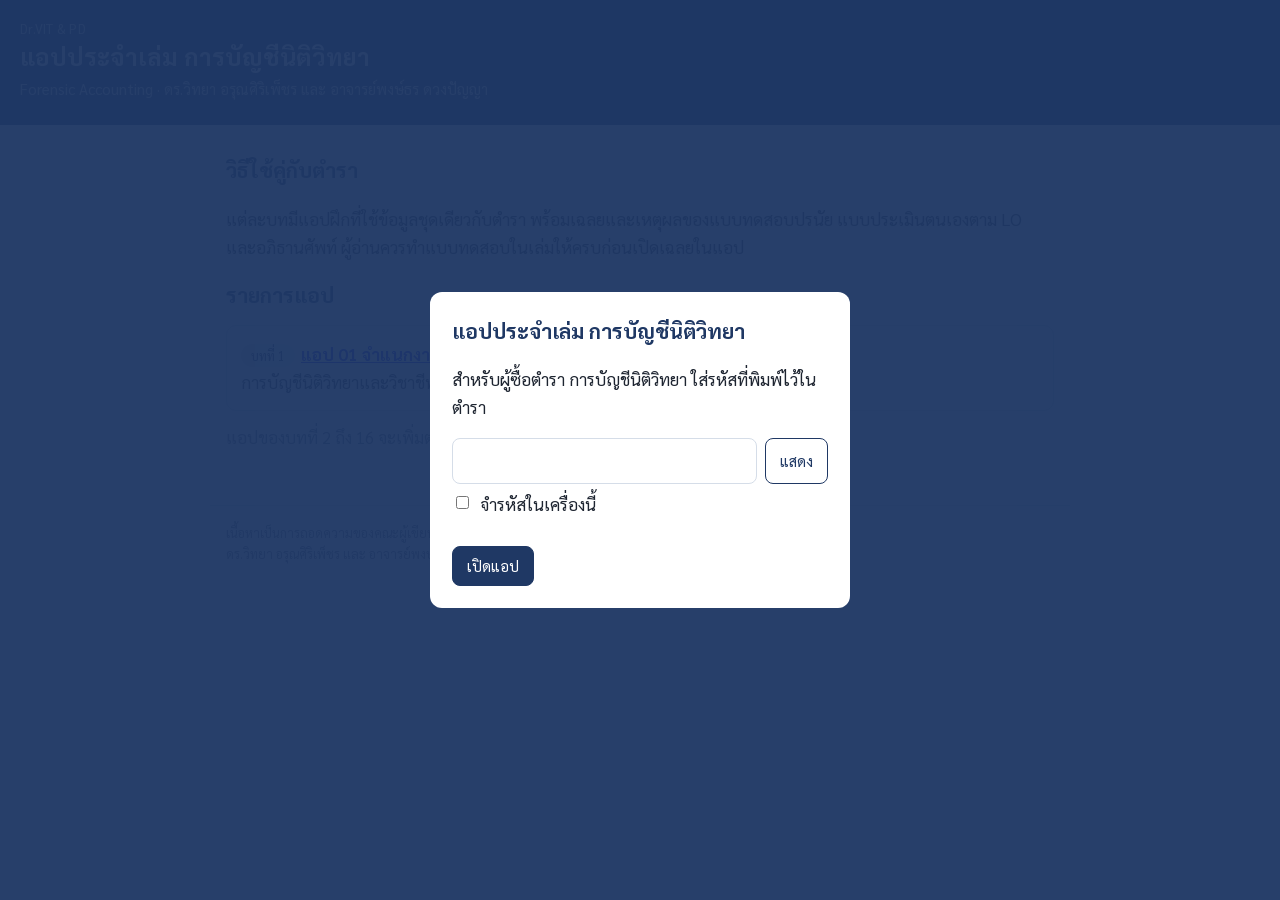
==== docs/index.html @ 36ee2bac "แอปประจำเล่ม: หน้าแรกและแอป 01 จำแนกงานนิติวิทยา (ต้นแบบ v0.1) Co-Authored-By: Claude Opus 5.5 <nore" ====
<!DOCTYPE html><html lang="th"><head><meta charset="utf-8"><meta name="viewport" content="width=device-width,initial-scale=1">
<title>แอปประจำเล่ม การบัญชีนิติวิทยา</title>
<link href="https://fonts.googleapis.com/css2?family=Sarabun:wght@400;600;700&display=swap" rel="stylesheet"><style>
:root{--navy:#1F3864;--bg:#F2F7FB;--b1:#E3E9F1;--g:#EAF3EC;--gL:#3C8A4E;--o:#FBF3E7;--oL:#C8932B;--r:#F6EFE9;--rL:#B5655A;--ink:#1d2430;--mut:#5b6575;--line:#d5dde8}
*{box-sizing:border-box}html,body{margin:0}
body{font-family:Sarabun,system-ui,sans-serif;font-size:17px;line-height:1.65;color:var(--ink);background:#fff}
header{background:var(--navy);color:#fff;padding:18px 20px 0}
header .k{font-size:13px;opacity:.85;letter-spacing:.02em}
header h1{margin:2px 0 4px;font-size:24px;line-height:1.3}
header p{margin:0 0 12px;font-size:15px;opacity:.9}
nav{display:flex;gap:4px;overflow-x:auto;scrollbar-width:none}
nav::-webkit-scrollbar{display:none}
nav button{flex:0 0 auto;font:inherit;font-size:15px;border:0;background:transparent;color:#cdd8ea;padding:10px 14px;border-radius:8px 8px 0 0;cursor:pointer;white-space:nowrap}
nav button[aria-selected=true]{background:#fff;color:var(--navy);font-weight:700}
main{max-width:860px;margin:0 auto;padding:20px 16px 40px}
h2{color:var(--navy);font-size:21px;margin:8px 0 6px}
h3{color:var(--navy);font-size:18px;margin:18px 0 6px}
.lead{color:var(--mut);margin:0 0 14px}
.box{border-left:4px solid var(--navy);background:var(--bg);padding:12px 14px;border-radius:6px;margin:12px 0}
.box.g{border-color:var(--gL);background:var(--g)}.box.o{border-color:var(--oL);background:var(--o)}.box.r{border-color:var(--rL);background:var(--r)}
.card{border:1px solid var(--line);border-radius:10px;padding:14px;margin:12px 0;background:#fff}
.tag{display:inline-block;font-size:13px;background:var(--b1);color:var(--navy);border-radius:999px;padding:1px 10px;margin-right:6px}
.q{font-weight:600;margin:10px 0 6px}
.row{display:flex;flex-wrap:wrap;gap:8px}
.btn{font:inherit;font-size:15px;border:1px solid var(--navy);background:#fff;color:var(--navy);padding:7px 14px;border-radius:8px;cursor:pointer}
.btn.on{background:var(--navy);color:#fff}
.btn.p{background:var(--navy);color:#fff}
.btn:disabled{opacity:.55;cursor:default}.btn.on:disabled{opacity:.9}
.opt:disabled{opacity:1;color:inherit;cursor:default}
.opt{display:block;width:100%;text-align:left;font:inherit;border:1px solid var(--line);background:#fff;border-radius:8px;padding:9px 12px;margin:6px 0;cursor:pointer}
.opt.ok{border-color:var(--gL);background:var(--g)}.opt.no{border-color:var(--rL);background:var(--r)}
.fb{margin-top:8px;padding:10px 12px;border-radius:8px;font-size:16px}
.fb.ok{background:var(--g)}.fb.no{background:var(--r)}
table{width:100%;border-collapse:collapse;font-size:15px;margin:8px 0}
th,td{border-bottom:1px solid var(--line);padding:7px 6px;text-align:left;vertical-align:top}
th{background:var(--b1);color:var(--navy)}
.tw{overflow-x:auto}
textarea,input[type=text],input[type=password],input[type=search]{font:inherit;width:100%;border:1px solid var(--line);border-radius:8px;padding:8px 10px}
textarea{min-height:76px}
label.ck{display:flex;gap:8px;align-items:flex-start;margin:6px 0}
label.ck input{margin-top:6px}
.score{font-size:20px;font-weight:700;color:var(--navy)}
.bar{height:10px;background:var(--b1);border-radius:6px;overflow:hidden}.bar i{display:block;height:100%;background:var(--gL)}
footer{max-width:860px;margin:0 auto;padding:16px;color:var(--mut);font-size:13px;border-top:1px solid var(--line)}
#gate{position:fixed;inset:0;background:rgba(31,56,100,.96);display:flex;align-items:center;justify-content:center;z-index:9;padding:16px}
#gate .in{background:#fff;border-radius:12px;max-width:420px;width:100%;padding:22px}
#gate h2{margin-top:0}.err{color:var(--rL);min-height:1.4em;font-size:15px}
.hide{display:none!important}
@media print{header nav,#gate,.noprint,footer{display:none!important}header{background:#fff;color:#000}main{padding:0}}
</style></head><body>
<div id="gate"><div class="in">
<h2>แอปประจำเล่ม การบัญชีนิติวิทยา</h2>
<p>สำหรับผู้ซื้อตำรา การบัญชีนิติวิทยา ใส่รหัสที่พิมพ์ไว้ในตำรา</p>
<div class="row" style="flex-wrap:nowrap"><input id="code" type="password" autocomplete="off" aria-label="รหัสเข้าแอป"><button class="btn" id="eye" type="button">แสดง</button></div>
<label class="ck"><input type="checkbox" id="rem"> จำรหัสในเครื่องนี้</label>
<div class="err" id="err"></div>
<button class="btn p" id="go">เปิดแอป</button>
</div></div>


<header><div class="k">Dr.VIT &amp; PD</div><h1>แอปประจำเล่ม การบัญชีนิติวิทยา</h1>
<p>Forensic Accounting · ดร.วิทยา อรุณศิริเพ็ชร และ อาจารย์พงษ์ธร ดวงปัญญา</p><div style="height:12px"></div></header>
<main><h2>วิธีใช้คู่กับตำรา</h2>
<p>แต่ละบทมีแอปฝึกที่ใช้ข้อมูลชุดเดียวกับตำรา พร้อมเฉลยและเหตุผลของแบบทดสอบปรนัย แบบประเมินตนเองตาม LO และอภิธานศัพท์ ผู้อ่านควรทำแบบทดสอบในเล่มให้ครบก่อนเปิดเฉลยในแอป</p>
<h2>รายการแอป</h2>
<div class="card"><span class="tag">บทที่ 1</span><b><a href="ch01.html">แอป 01 จำแนกงานนิติวิทยา</a></b><br>การบัญชีนิติวิทยาและวิชาชีพ · จำแนกงานตาม SSFS · เลือกทีม · ประเมินเหตุอันควรสงสัย</div>
<p class="lead">แอปของบทที่ 2 ถึง 16 จะเพิ่มตามลำดับเมื่อแต่ละบทผ่านการตรวจ</p></main>
<footer>เนื้อหาเป็นการถอดความของคณะผู้เขียน ไม่ใช่ถ้อยคำของมาตรฐาน · กิจการ บุคคล และตัวเลขในแอปเป็นสมมติ<br>ดร.วิทยา อรุณศิริเพ็ชร และ อาจารย์พงษ์ธร ดวงปัญญา · Dr.VIT &amp; PD</footer>
<script>const GATE_HASH='c4389fc97f380001819ec264a4777dc2f14492873419969acb50d8c8edd16ea3';const $=s=>document.querySelector(s);
async function sha(s){const b=await crypto.subtle.digest('SHA-256',new TextEncoder().encode(s));return [...new Uint8Array(b)].map(x=>x.toString(16).padStart(2,'0')).join('')}
function okGate(){$('#gate').classList.add('hide')}
(function(){let v=null;try{v=localStorage.getItem('fa.gate')||sessionStorage.getItem('fa.gate')}catch(e){}if(v===GATE_HASH)okGate()})();
$('#eye').onclick=()=>{const i=$('#code');i.type=i.type==='password'?'text':'password';$('#eye').textContent=i.type==='password'?'แสดง':'ซ่อน'};
async function tryGate(){const c=$('#code').value.replace(/[\s-]/g,'').toUpperCase();const h=await sha(c);
 if(h===GATE_HASH){try{($('#rem').checked?localStorage:sessionStorage).setItem('fa.gate',h)}catch(e){}okGate()}else{$('#err').textContent='รหัสไม่ถูกต้อง โปรดดูรหัสที่พิมพ์ไว้ในตำรา'}}
$('#go').onclick=tryGate;$('#code').addEventListener('keydown',e=>{if(e.key==='Enter')tryGate()});</script></body></html>
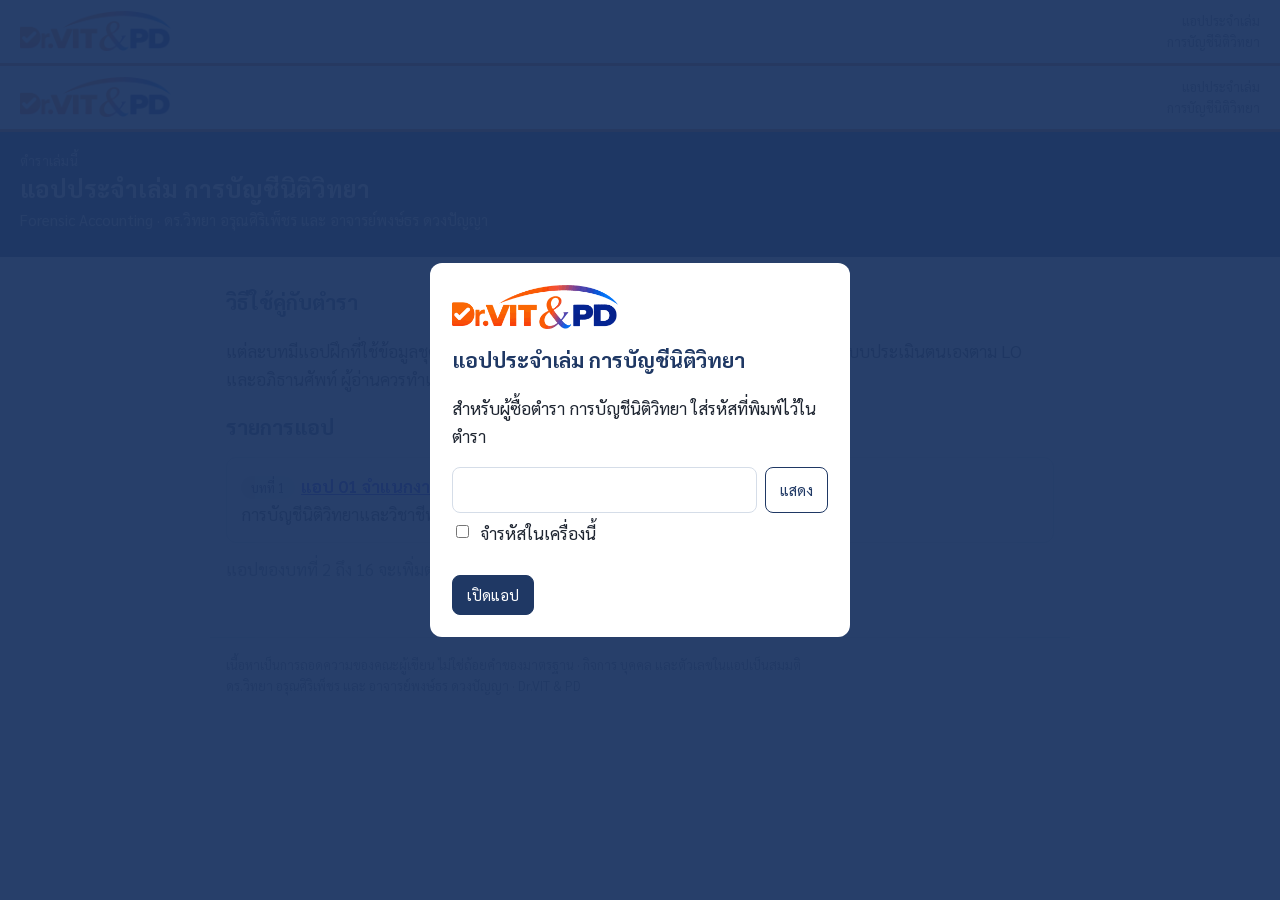
==== commit 4266963d: "เพิ่มโลโก้ Dr.VIT & PD ในหน้าแรก หน้าแอป 01 และหน้ากั้นรหัส Co-Authored-By: Claude Opus 5.5 <noreply" ====
--- a/docs/index.html
+++ b/docs/index.html
@@ -4,6 +4,7 @@
 :root{--navy:#1F3864;--bg:#F2F7FB;--b1:#E3E9F1;--g:#EAF3EC;--gL:#3C8A4E;--o:#FBF3E7;--oL:#C8932B;--r:#F6EFE9;--rL:#B5655A;--ink:#1d2430;--mut:#5b6575;--line:#d5dde8}
 *{box-sizing:border-box}html,body{margin:0}
 body{font-family:Sarabun,system-ui,sans-serif;font-size:17px;line-height:1.65;color:var(--ink);background:#fff}
+.brand{background:#fff;border-bottom:3px solid #E8731B;padding:10px 20px;display:flex;align-items:center;justify-content:space-between;gap:12px}.brand img{height:40px;width:auto;display:block}.brand span{font-size:13px;color:var(--mut);text-align:right}
 header{background:var(--navy);color:#fff;padding:18px 20px 0}
 header .k{font-size:13px;opacity:.85;letter-spacing:.02em}
 header h1{margin:2px 0 4px;font-size:24px;line-height:1.3}
@@ -43,12 +44,13 @@
 .bar{height:10px;background:var(--b1);border-radius:6px;overflow:hidden}.bar i{display:block;height:100%;background:var(--gL)}
 footer{max-width:860px;margin:0 auto;padding:16px;color:var(--mut);font-size:13px;border-top:1px solid var(--line)}
 #gate{position:fixed;inset:0;background:rgba(31,56,100,.96);display:flex;align-items:center;justify-content:center;z-index:9;padding:16px}
-#gate .in{background:#fff;border-radius:12px;max-width:420px;width:100%;padding:22px}
+#gate .in{background:#fff;border-radius:12px;max-width:420px;width:100%;padding:22px}#gate .in img{height:44px;width:auto;display:block;margin:0 0 14px}
 #gate h2{margin-top:0}.err{color:var(--rL);min-height:1.4em;font-size:15px}
 .hide{display:none!important}
 @media print{header nav,#gate,.noprint,footer{display:none!important}header{background:#fff;color:#000}main{padding:0}}
 </style></head><body>
 <div id="gate"><div class="in">
+<img src="[data-uri]" alt="Dr.VIT &amp; PD">
 <h2>แอปประจำเล่ม การบัญชีนิติวิทยา</h2>
 <p>สำหรับผู้ซื้อตำรา การบัญชีนิติวิทยา ใส่รหัสที่พิมพ์ไว้ในตำรา</p>
 <div class="row" style="flex-wrap:nowrap"><input id="code" type="password" autocomplete="off" aria-label="รหัสเข้าแอป"><button class="btn" id="eye" type="button">แสดง</button></div>
@@ -57,8 +59,10 @@
 <button class="btn p" id="go">เปิดแอป</button>
 </div></div>
 
+<div class="brand"><img src="[data-uri]" alt="Dr.VIT &amp; PD"><span>แอปประจำเล่ม<br>การบัญชีนิติวิทยา</span></div>
 
-<header><div class="k">Dr.VIT &amp; PD</div><h1>แอปประจำเล่ม การบัญชีนิติวิทยา</h1>
+<div class="brand"><img src="[data-uri]" alt="Dr.VIT &amp; PD"><span>แอปประจำเล่ม<br>การบัญชีนิติวิทยา</span></div>
+<header><div class="k">ตำราเล่มนี้</div><h1>แอปประจำเล่ม การบัญชีนิติวิทยา</h1>
 <p>Forensic Accounting · ดร.วิทยา อรุณศิริเพ็ชร และ อาจารย์พงษ์ธร ดวงปัญญา</p><div style="height:12px"></div></header>
 <main><h2>วิธีใช้คู่กับตำรา</h2>
 <p>แต่ละบทมีแอปฝึกที่ใช้ข้อมูลชุดเดียวกับตำรา พร้อมเฉลยและเหตุผลของแบบทดสอบปรนัย แบบประเมินตนเองตาม LO และอภิธานศัพท์ ผู้อ่านควรทำแบบทดสอบในเล่มให้ครบก่อนเปิดเฉลยในแอป</p>
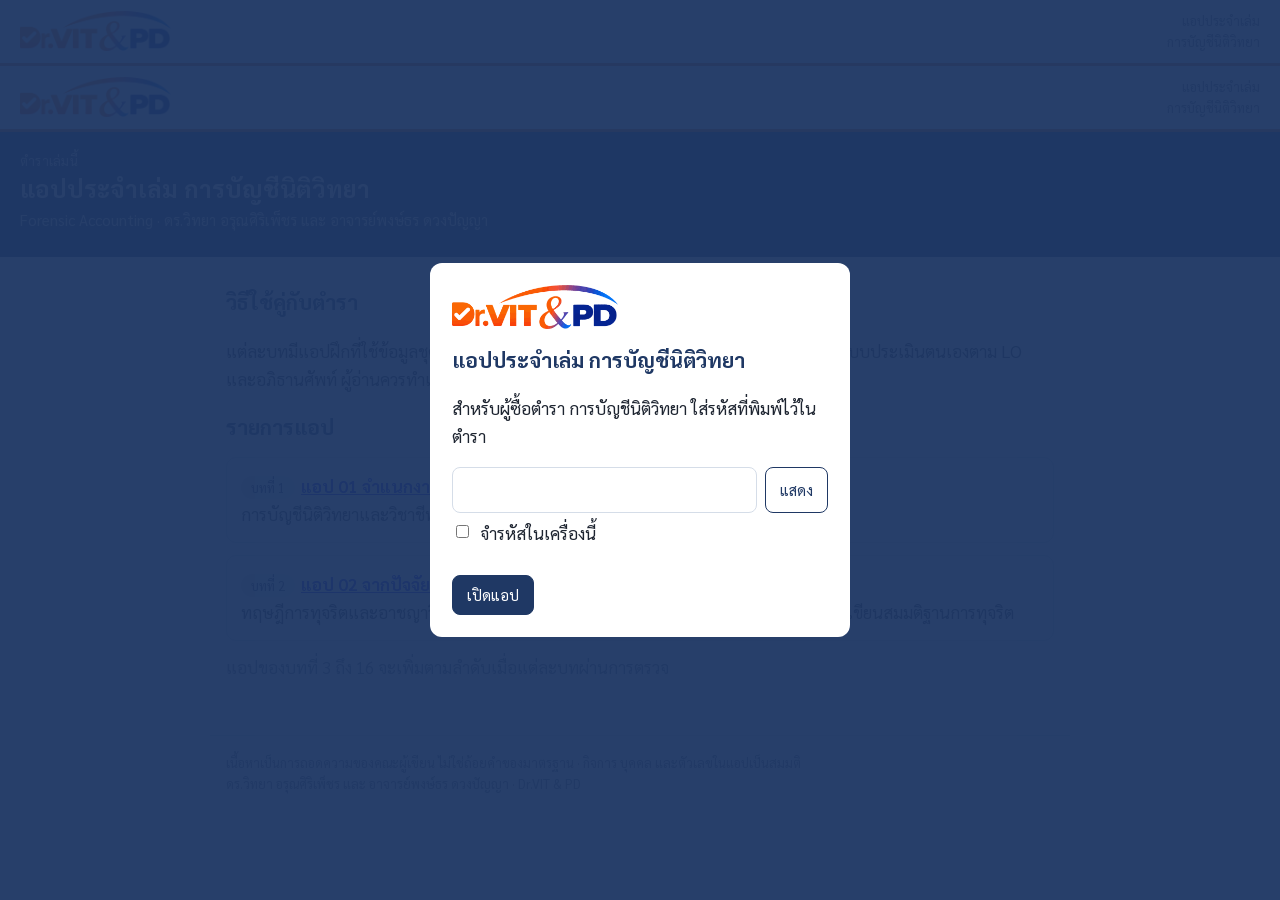
==== commit ad638006: "Add app 02 (chapter 2: from factors to hypotheses) - site/data/ch02.json: 20 MCQs synced from answer" ====
--- a/docs/index.html
+++ b/docs/index.html
@@ -68,7 +68,8 @@
 <p>แต่ละบทมีแอปฝึกที่ใช้ข้อมูลชุดเดียวกับตำรา พร้อมเฉลยและเหตุผลของแบบทดสอบปรนัย แบบประเมินตนเองตาม LO และอภิธานศัพท์ ผู้อ่านควรทำแบบทดสอบในเล่มให้ครบก่อนเปิดเฉลยในแอป</p>
 <h2>รายการแอป</h2>
 <div class="card"><span class="tag">บทที่ 1</span><b><a href="ch01.html">แอป 01 จำแนกงานนิติวิทยา</a></b><br>การบัญชีนิติวิทยาและวิชาชีพ · จำแนกงานตาม SSFS · เลือกทีม · ประเมินเหตุอันควรสงสัย</div>
-<p class="lead">แอปของบทที่ 2 ถึง 16 จะเพิ่มตามลำดับเมื่อแต่ละบทผ่านการตรวจ</p></main>
+<div class="card"><span class="tag">บทที่ 2</span><b><a href="ch02.html">แอป 02 จากปัจจัยสู่สมมติฐาน</a></b><br>ทฤษฎีการทุจริตและอาชญาวิทยา · จำแนกข้อเท็จจริงตามปัจจัย · สัญญาณเตือนที่ตรวจได้ · เขียนสมมติฐานการทุจริต</div>
+<p class="lead">แอปของบทที่ 3 ถึง 16 จะเพิ่มตามลำดับเมื่อแต่ละบทผ่านการตรวจ</p></main>
 <footer>เนื้อหาเป็นการถอดความของคณะผู้เขียน ไม่ใช่ถ้อยคำของมาตรฐาน · กิจการ บุคคล และตัวเลขในแอปเป็นสมมติ<br>ดร.วิทยา อรุณศิริเพ็ชร และ อาจารย์พงษ์ธร ดวงปัญญา · Dr.VIT &amp; PD</footer>
 <script>const GATE_HASH='c4389fc97f380001819ec264a4777dc2f14492873419969acb50d8c8edd16ea3';const $=s=>document.querySelector(s);
 async function sha(s){const b=await crypto.subtle.digest('SHA-256',new TextEncoder().encode(s));return [...new Uint8Array(b)].map(x=>x.toString(16).padStart(2,'0')).join('')}
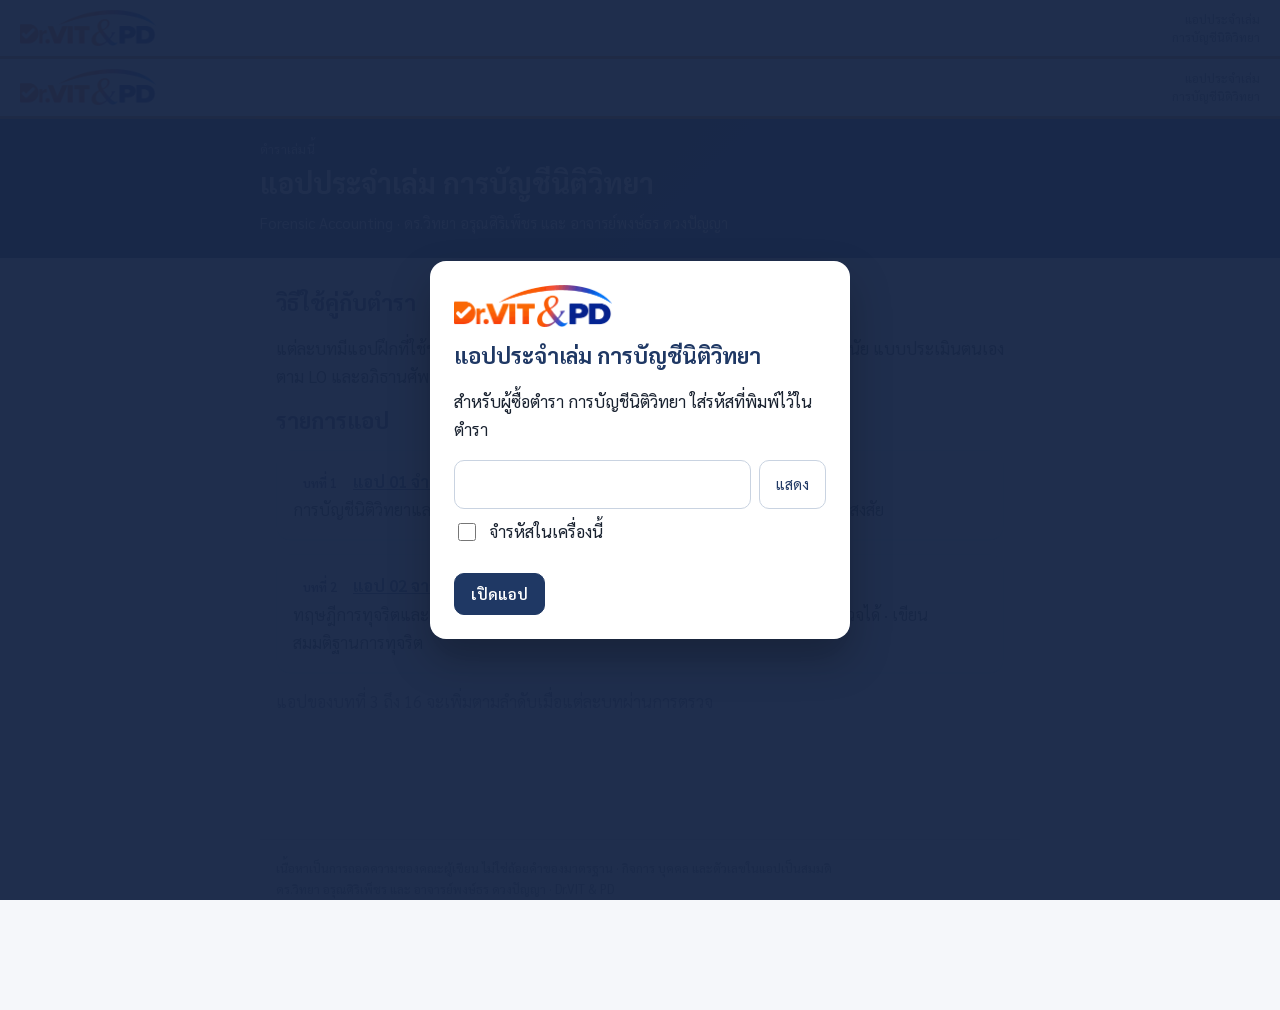
==== commit c3250f26: "Professional redesign of companion apps - Shared theme (site/theme.css, theme.py) for index, app 01 " ====
--- a/docs/index.html
+++ b/docs/index.html
@@ -1,54 +1,108 @@
 <!DOCTYPE html><html lang="th"><head><meta charset="utf-8"><meta name="viewport" content="width=device-width,initial-scale=1">
 <title>แอปประจำเล่ม การบัญชีนิติวิทยา</title>
-<link href="https://fonts.googleapis.com/css2?family=Sarabun:wght@400;600;700&display=swap" rel="stylesheet"><style>
-:root{--navy:#1F3864;--bg:#F2F7FB;--b1:#E3E9F1;--g:#EAF3EC;--gL:#3C8A4E;--o:#FBF3E7;--oL:#C8932B;--r:#F6EFE9;--rL:#B5655A;--ink:#1d2430;--mut:#5b6575;--line:#d5dde8}
+<link href="https://fonts.googleapis.com/css2?family=Sarabun:wght@400;600;700&display=swap" rel="stylesheet"><style>:root{--navy:#1F3864;--navy2:#2B4A7E;--accent:#E8731B;--bg:#F5F7FA;--surface:#fff;--b1:#E8EDF4;--g:#EAF5EE;--gL:#2F7D45;--o:#FDF5EA;--oL:#C08419;--r:#FBEFEC;--rL:#B4473A;--ink:#18212F;--mut:#5B6678;--line:#E1E6EE;--focus:rgba(31,56,100,.18);--shadow:0 1px 2px rgba(16,24,40,.05),0 1px 3px rgba(16,24,40,.06)}
 *{box-sizing:border-box}html,body{margin:0}
-body{font-family:Sarabun,system-ui,sans-serif;font-size:17px;line-height:1.65;color:var(--ink);background:#fff}
-.brand{background:#fff;border-bottom:3px solid #E8731B;padding:10px 20px;display:flex;align-items:center;justify-content:space-between;gap:12px}.brand img{height:40px;width:auto;display:block}.brand span{font-size:13px;color:var(--mut);text-align:right}
-header{background:var(--navy);color:#fff;padding:18px 20px 0}
-header .k{font-size:13px;opacity:.85;letter-spacing:.02em}
-header h1{margin:2px 0 4px;font-size:24px;line-height:1.3}
-header p{margin:0 0 12px;font-size:15px;opacity:.9}
-nav{display:flex;gap:4px;overflow-x:auto;scrollbar-width:none}
+html{-webkit-text-size-adjust:100%;scroll-padding-top:64px}
+body{font-family:Sarabun,system-ui,sans-serif;font-size:16.5px;line-height:1.7;color:var(--ink);background:var(--bg)}
+a{color:var(--navy2)}
+/* brand + hero */
+.brand{background:#fff;border-bottom:3px solid var(--accent);padding:10px 20px;display:flex;align-items:center;justify-content:space-between;gap:12px}
+.brand img{height:36px;width:auto;display:block}.brand span{font-size:12.5px;line-height:1.45;color:var(--mut);text-align:right}
+header{background:linear-gradient(135deg,var(--navy) 0%,var(--navy2) 100%);color:#fff;padding:20px 20px 22px}
+header>*{max-width:760px;margin-left:auto;margin-right:auto}
+header .k{font-size:12.5px;opacity:.8;letter-spacing:.02em}
+header h1{margin:4px auto 10px;font-size:25px;line-height:1.3;font-weight:700}
+header p{margin:0 auto;font-size:15px;opacity:.9}
+.meta{display:flex;flex-wrap:wrap;gap:6px}
+.meta span{font-size:13px;background:rgba(255,255,255,.13);border:1px solid rgba(255,255,255,.18);border-radius:999px;padding:2px 11px;white-space:nowrap}
+/* sticky tab bar */
+.tabbar{position:sticky;top:0;z-index:5;background:#fff;border-bottom:1px solid var(--line);box-shadow:0 2px 6px rgba(16,24,40,.04)}
+nav{display:flex;gap:2px;overflow-x:auto;scrollbar-width:none;max-width:760px;margin:0 auto;padding:0 8px;-webkit-mask-image:linear-gradient(90deg,transparent 0,#000 14px,#000 calc(100% - 22px),transparent 100%);mask-image:linear-gradient(90deg,transparent 0,#000 14px,#000 calc(100% - 22px),transparent 100%)}
 nav::-webkit-scrollbar{display:none}
-nav button{flex:0 0 auto;font:inherit;font-size:15px;border:0;background:transparent;color:#cdd8ea;padding:10px 14px;border-radius:8px 8px 0 0;cursor:pointer;white-space:nowrap}
-nav button[aria-selected=true]{background:#fff;color:var(--navy);font-weight:700}
-main{max-width:860px;margin:0 auto;padding:20px 16px 40px}
-h2{color:var(--navy);font-size:21px;margin:8px 0 6px}
-h3{color:var(--navy);font-size:18px;margin:18px 0 6px}
+nav button{flex:0 0 auto;font:inherit;font-size:14.5px;border:0;background:transparent;color:var(--mut);padding:13px 12px 11px;cursor:pointer;white-space:nowrap;border-bottom:3px solid transparent;display:flex;align-items:center;gap:6px}
+nav button[aria-selected=true]{color:var(--navy);font-weight:700;border-bottom-color:var(--accent)}
+nav button .n{display:inline-grid;place-items:center;width:20px;height:20px;border-radius:50%;background:var(--b1);color:var(--navy);font-size:12px;font-weight:700}
+nav button[aria-selected=true] .n{background:var(--navy);color:#fff}
+nav button .n.done{background:var(--gL);color:#fff}
+/* layout */
+main{max-width:760px;margin:0 auto;padding:22px 16px 110px}
+.eyebrow{font-size:12.5px;font-weight:700;letter-spacing:.06em;color:var(--accent);text-transform:uppercase;margin:4px 0 2px}
+h2{color:var(--navy);font-size:22px;line-height:1.35;margin:2px 0 8px}
+h3{color:var(--navy);font-size:18px;margin:26px 0 8px}
 .lead{color:var(--mut);margin:0 0 14px}
-.box{border-left:4px solid var(--navy);background:var(--bg);padding:12px 14px;border-radius:6px;margin:12px 0}
+.chips{display:flex;flex-wrap:wrap;gap:6px;margin:0 0 16px}
+.chips span{font-size:13px;background:#fff;border:1px solid var(--line);color:var(--navy);border-radius:999px;padding:2px 11px}
+.box{border-left:4px solid var(--navy);background:#EEF3F9;padding:12px 14px;border-radius:10px;margin:14px 0}
 .box.g{border-color:var(--gL);background:var(--g)}.box.o{border-color:var(--oL);background:var(--o)}.box.r{border-color:var(--rL);background:var(--r)}
-.card{border:1px solid var(--line);border-radius:10px;padding:14px;margin:12px 0;background:#fff}
-.tag{display:inline-block;font-size:13px;background:var(--b1);color:var(--navy);border-radius:999px;padding:1px 10px;margin-right:6px}
-.q{font-weight:600;margin:10px 0 6px}
+.card{border:1px solid var(--line);border-radius:14px;padding:16px;margin:14px 0;background:var(--surface);box-shadow:var(--shadow)}
+.card-h{display:flex;align-items:center;justify-content:space-between;gap:10px;flex-wrap:wrap;margin-bottom:4px}
+.tag{display:inline-block;font-size:12.5px;font-weight:600;background:var(--b1);color:var(--navy);border-radius:999px;padding:1px 10px;margin-right:6px}
+.q{font-weight:600;margin:14px 0 8px;line-height:1.55}
+.hint{font-size:13.5px;color:var(--mut);margin:-4px 0 8px}
 .row{display:flex;flex-wrap:wrap;gap:8px}
-.btn{font:inherit;font-size:15px;border:1px solid var(--navy);background:#fff;color:var(--navy);padding:7px 14px;border-radius:8px;cursor:pointer}
-.btn.on{background:var(--navy);color:#fff}
-.btn.p{background:var(--navy);color:#fff}
-.btn:disabled{opacity:.55;cursor:default}.btn.on:disabled{opacity:.9}
+/* buttons */
+.btn{font:inherit;font-size:15px;line-height:1.3;border:1px solid #C9D3E1;background:#fff;color:var(--navy);padding:9px 16px;border-radius:10px;cursor:pointer;min-height:42px;transition:background .15s,border-color .15s}
+.btn:hover{border-color:var(--navy)}
+.btn:focus-visible,.opt:focus-visible,nav button:focus-visible{outline:3px solid var(--focus);outline-offset:2px}
+.btn.on{background:var(--navy);border-color:var(--navy);color:#fff}
+.btn.p{background:var(--navy);border-color:var(--navy);color:#fff;font-weight:600}
+.btn.ghost{border-color:transparent;background:transparent;color:var(--mut);padding:6px 10px;min-height:34px;font-size:14px}
+.btn.ghost:hover{color:var(--rL)}
+.btn.add{width:100%;border:1.5px dashed #AEBBD0;background:transparent;font-weight:600;min-height:50px}
+.btn:disabled{opacity:.55;cursor:default}.btn.on:disabled{opacity:.92}
+.seg{display:flex;flex-wrap:wrap;gap:6px}
+.seg .btn{border-radius:999px;padding:7px 14px;min-height:38px;font-size:14.5px}
+.opt{display:block;width:100%;text-align:left;font:inherit;border:1px solid var(--line);background:#fff;border-radius:10px;padding:11px 14px;margin:8px 0;cursor:pointer;line-height:1.55}
+.opt:hover{border-color:#AEBBD0}
 .opt:disabled{opacity:1;color:inherit;cursor:default}
-.opt{display:block;width:100%;text-align:left;font:inherit;border:1px solid var(--line);background:#fff;border-radius:8px;padding:9px 12px;margin:6px 0;cursor:pointer}
 .opt.ok{border-color:var(--gL);background:var(--g)}.opt.no{border-color:var(--rL);background:var(--r)}
-.fb{margin-top:8px;padding:10px 12px;border-radius:8px;font-size:16px}
-.fb.ok{background:var(--g)}.fb.no{background:var(--r)}
-table{width:100%;border-collapse:collapse;font-size:15px;margin:8px 0}
-th,td{border-bottom:1px solid var(--line);padding:7px 6px;text-align:left;vertical-align:top}
-th{background:var(--b1);color:var(--navy)}
-.tw{overflow-x:auto}
-textarea,input[type=text],input[type=password],input[type=search]{font:inherit;width:100%;border:1px solid var(--line);border-radius:8px;padding:8px 10px}
-textarea{min-height:76px}
-label.ck{display:flex;gap:8px;align-items:flex-start;margin:6px 0}
-label.ck input{margin-top:6px}
+.fb{margin-top:12px;padding:12px 14px;border-radius:10px;font-size:15.5px;border:1px solid transparent}
+.fb.ok{background:var(--g);border-color:#CDE7D5}.fb.no{background:var(--r);border-color:#F0D3CD}
+.fb b:first-child::before{margin-right:6px}
+.fb.ok b:first-child::before{content:"✓";color:var(--gL)}.fb.no b:first-child::before{content:"!";color:var(--rL)}
+/* tables */
+table{width:100%;border-collapse:collapse;font-size:14.5px;margin:8px 0;background:#fff}
+th,td{border-bottom:1px solid var(--line);padding:9px 8px;text-align:left;vertical-align:top}
+th{background:var(--b1);color:var(--navy);font-weight:700}
+.tw{overflow-x:auto;border:1px solid var(--line);border-radius:12px;background:#fff;margin:8px 0}
+.tw table{margin:0}.tw table.wide{min-width:640px}
+/* inputs */
+textarea,input[type=text],input[type=password],input[type=search],select{font:inherit;font-size:16px;width:100%;border:1px solid #C9D3E1;border-radius:10px;padding:10px 12px;background:#fff;color:var(--ink)}
+textarea{min-height:84px;resize:vertical;line-height:1.6}
+textarea:focus,input:focus,select:focus{outline:none;border-color:var(--navy);box-shadow:0 0 0 3px var(--focus)}
+select{appearance:none;-webkit-appearance:none;padding-right:38px;background:#fff url("data:image/svg+xml,%3Csvg xmlns='http://www.w3.org/2000/svg' width='12' height='8'%3E%3Cpath d='M1 1l5 5 5-5' fill='none' stroke='%231F3864' stroke-width='2'/%3E%3C/svg%3E") no-repeat right 14px center}
+::placeholder{color:#98A2B3}
+label.ck{display:flex;gap:10px;align-items:flex-start;margin:8px 0}
+label.ck input{margin-top:6px;width:18px;height:18px;accent-color:var(--navy);flex:0 0 auto}
 .score{font-size:20px;font-weight:700;color:var(--navy)}
-.bar{height:10px;background:var(--b1);border-radius:6px;overflow:hidden}.bar i{display:block;height:100%;background:var(--gL)}
-footer{max-width:860px;margin:0 auto;padding:16px;color:var(--mut);font-size:13px;border-top:1px solid var(--line)}
-#gate{position:fixed;inset:0;background:rgba(31,56,100,.96);display:flex;align-items:center;justify-content:center;z-index:9;padding:16px}
-#gate .in{background:#fff;border-radius:12px;max-width:420px;width:100%;padding:22px}#gate .in img{height:44px;width:auto;display:block;margin:0 0 14px}
-#gate h2{margin-top:0}.err{color:var(--rL);min-height:1.4em;font-size:15px}
+.bar{height:8px;background:var(--b1);border-radius:6px;overflow:hidden}.bar i{display:block;height:100%;background:var(--gL);transition:width .3s}
+.mini{font-size:13px;color:var(--mut)}
+.warn{color:var(--rL);font-weight:600}
+footer{max-width:760px;margin:0 auto;padding:18px 16px 110px;color:var(--mut);font-size:12.5px;border-top:1px solid var(--line)}
+/* gate */
+#gate{position:fixed;inset:0;background:rgba(24,40,72,.97);display:flex;align-items:center;justify-content:center;z-index:9;padding:16px}
+#gate .in{background:#fff;border-radius:16px;max-width:420px;width:100%;padding:24px;box-shadow:0 20px 40px rgba(0,0,0,.25)}
+#gate .in img{height:42px;width:auto;display:block;margin:0 0 14px}
+#gate h2{margin-top:0}.err{color:var(--rL);min-height:1.4em;font-size:14.5px}
 .hide{display:none!important}
-@media print{header nav,#gate,.noprint,footer{display:none!important}header{background:#fff;color:#000}main{padding:0}}
-</style></head><body>
+@media (min-width:700px){header h1{font-size:28px}main{padding-top:28px}}
+@media print{.tabbar,#gate,.noprint,footer,.brand{display:none!important}header{background:#fff;color:#000}body{background:#fff}.card{box-shadow:none}main{padding:0}}
+/* hypothesis builder */
+.meter{display:flex;align-items:center;gap:8px;font-size:13.5px;color:var(--mut)}
+.meter .bar{width:84px}
+.fld{margin-top:14px}
+.fld label{display:flex;align-items:center;gap:8px;font-weight:600;margin-bottom:6px}
+.fld label .num{display:inline-grid;place-items:center;width:22px;height:22px;border-radius:50%;border:1.5px solid #AEBBD0;color:var(--mut);font-size:12.5px;font-weight:700;flex:0 0 auto}
+.fld.ok label .num{background:var(--gL);border-color:var(--gL);color:#fff}
+.fld.ok label .num::after{content:""}
+.grid3{display:grid;gap:12px;grid-template-columns:1fr}
+@media (min-width:640px){.grid3{grid-template-columns:repeat(3,1fr)}}
+.sub{background:#F8FAFC;border:1px solid var(--line);border-radius:12px;padding:12px 14px;margin-top:16px}
+.sub .q{margin-top:0}
+.empty{display:flex;gap:12px;align-items:flex-start;justify-content:space-between;flex-wrap:wrap}
+.section{margin-top:30px;padding-top:6px;border-top:1px solid var(--line)}
+@media (min-width:900px){nav{max-width:980px;-webkit-mask-image:none;mask-image:none;justify-content:center}}
+</style><link rel="icon" href="[data-uri]"></head><body>
 <div id="gate"><div class="in">
 <img src="[data-uri]" alt="Dr.VIT &amp; PD">
 <h2>แอปประจำเล่ม การบัญชีนิติวิทยา</h2>
@@ -63,7 +117,7 @@
 
 <div class="brand"><img src="[data-uri]" alt="Dr.VIT &amp; PD"><span>แอปประจำเล่ม<br>การบัญชีนิติวิทยา</span></div>
 <header><div class="k">ตำราเล่มนี้</div><h1>แอปประจำเล่ม การบัญชีนิติวิทยา</h1>
-<p>Forensic Accounting · ดร.วิทยา อรุณศิริเพ็ชร และ อาจารย์พงษ์ธร ดวงปัญญา</p><div style="height:12px"></div></header>
+<p>Forensic Accounting · ดร.วิทยา อรุณศิริเพ็ชร และ อาจารย์พงษ์ธร ดวงปัญญา</p></header>
 <main><h2>วิธีใช้คู่กับตำรา</h2>
 <p>แต่ละบทมีแอปฝึกที่ใช้ข้อมูลชุดเดียวกับตำรา พร้อมเฉลยและเหตุผลของแบบทดสอบปรนัย แบบประเมินตนเองตาม LO และอภิธานศัพท์ ผู้อ่านควรทำแบบทดสอบในเล่มให้ครบก่อนเปิดเฉลยในแอป</p>
 <h2>รายการแอป</h2>
